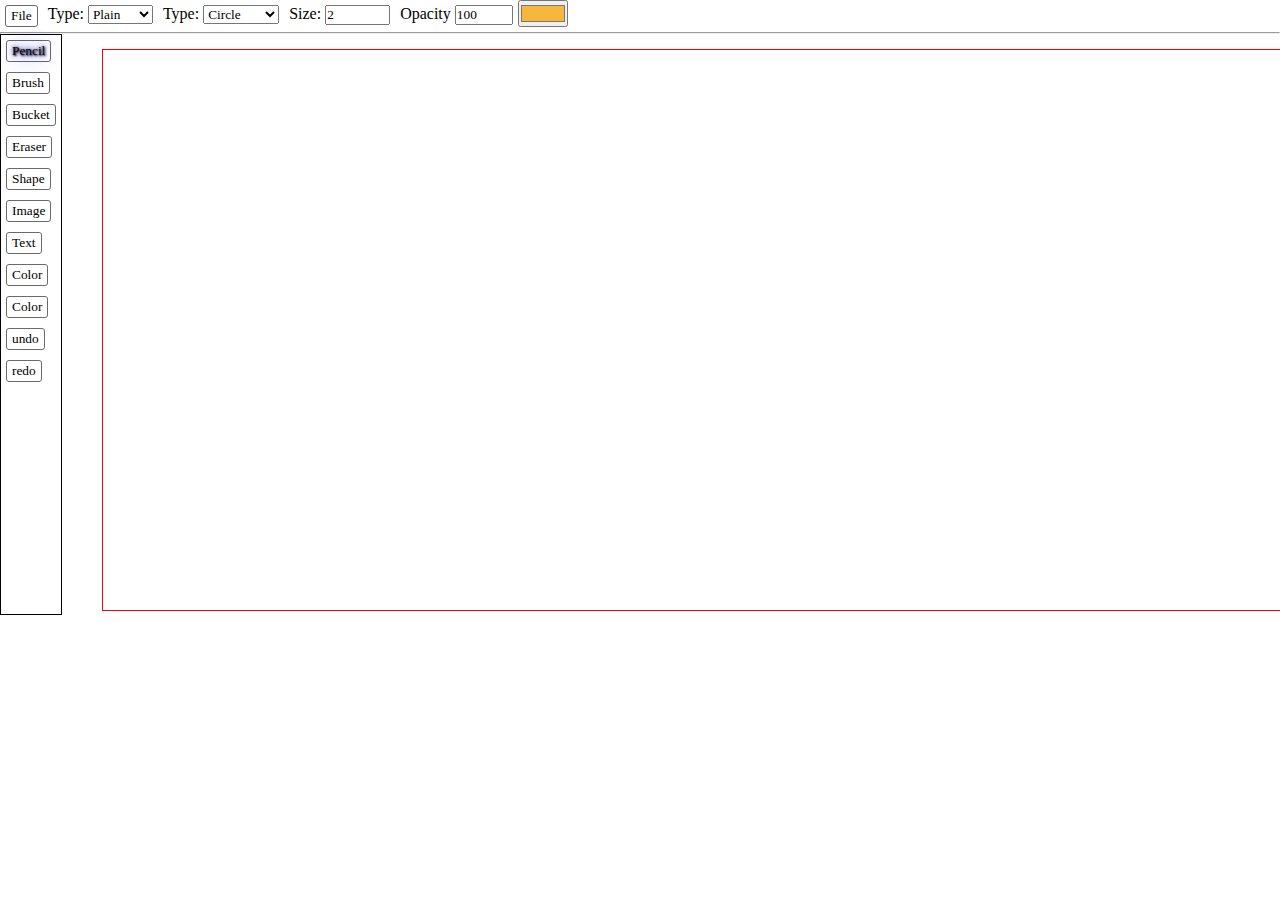
==== main.html @ 2b93b60b "First commit" ====
<!-- THINGS TO DOS -->
<!-- change they brush type ,,DONE -->
<!-- change brush size -->
<!-- change brush opasity -->
<!-- change brush settings -->
<!-- change brush save the canvas -->

<!-- choose default settings for each brush  -->
  <!-- HOW TO DO: create an object for each brush then for loop through each object to set settings -->
  <!-- save color setting for each obj when all the brush are ready -->
<!DOCTYPE html>
<html lang="en">
<head>
    <meta charset="UTF-8">
    <meta name="viewport" content="width=device-width, initial-scale=1.0">
    <title>PaintEi</title>
    <link rel="stylesheet" href="style.css">
</head>
<body>
    <!-- navbar -->
    <nav class="navbar">
        <ul class="nav">
            <li class="dropdown">
              <button class="dropbtn">File</button>
              <div class="dropdown-content" style="display: none;">
                <a href="#">New Image</a>
                <a href="#">Open Image</a>
                <a href="#">Save</a>
                <a href="#">Export</a>
                <a href="#">Undo</a>
                <a href="#">Redo</a>
              </div>
						</li>
            <li id="liPencil">
              <span>Type:</span>
              <span>
                <select id="brushes">
                  <option value="Plain" selected="true">Plain</option>
                  <option value="Sketchy">Sketchy</option>
                  <option value="Shaded">Shaded</option>
                  <option value="Web">Web</option>
                  <option value="Trail">Trail</option>
                  <option value="Ribbon">Ribbon</option>
                  <option value="Fur">Fur</option>
                </select>
              </span>
            </li>
            <li id="liCircle">
              <span>Type:</span>
              <span>
                <select id="shapes">
                  <option value="circle" selected="true">Circle</option>
                  <option value="line">Line</option>
                  <option value="rectangle">Rectangle</option>
                </select>
              </span>
            </li>
            <li id="liSize">
              <span>Size:</span>
              <span><input id="size" type="number" autocomplete="none" value="2" max="20" min="0.5" step="0.5"></span>
            </li>
            <li id="liOpacity">
              <span>Opacity</span>
              <span><input id="opacity" type="number" autocomplete="none" value="100" max="100" min="1"></span>
            </li>
            <input type="color" id="fcolor" name="body" value="#f6b73c">
        </ul>
        <hr>
    </nav>
    <main class="main">
      <div class="left-side">
        <button id="pencilbtn" class="btn-selected" type="button">Pencil</button><br>
        <button id="brushbtn">Brush</button><br>
        <button id="bucketlbtn">Bucket</button><br>
        <button id="eraserbtn">Eraser</button><br>
        <button id="shapebtn">Shape</button><br>
        <button id="imagebtn">Image</button><br>
        <button id="textbtn">Text</button><br>
        <button id="colorbtn">Color</button><br>
        <button id="colorbtn">Color</button><br>
        <button id="undobtn">undo</button><br>
        <button id="redobtn">redo</button><br>
      </div>
      <div class="right-side">
        <canvas id="painter" width="1200" height="560"></canvas>
        <canvas id="sketcher" width="1200" height="560"></canvas>
      </div> 
    </main>

    <script type="module" src="main.js"></script>
</body>
</html>
---- style.css ----
*{
    margin: 0;
    padding: 0;
    font-family: Georgia, 'Times New Roman', Times, serif;
}
.nav{
    display: flex;
    /* font-weight: 500; */
}
.nav li{
    list-style: none;
    padding: 5px 5px;
}
.dropbtn{
    padding: 2px 5px;
    background: white;
    outline: none;
    border: 1px solid rgb(107, 106, 106);
    border-radius: 3px;
}

.main{
    display: flex;
}
.left-side{
    /* float: left; */
    /* height: 100%; */
    /* position: fixed; */
    /* overflow-x: hidden; */
    /* width: 60px; */
    /* z-index: 1; */
    /* top: 10; */
    /* left: 0; */
    border: 1px solid black;
}
.left-side button{
    background: white;
    border: 1px solid rgb(107, 106, 106);
    border-radius: 3px;
    padding: 2px 5px;
    margin: 5px;
}
.btn-selected{
    background: rgb(36, 36, 36);
    /* color: white */
    text-shadow: 1px 1px 2px black, 0 0 25px blue, 0 0 5px darkblue;
}


.right-side{
    position: relative;
    align-items: baseline;
}
#painter{
    margin: 15px 0 0 40px;
    border: 1px solid black;
}
#sketcher{
    position: absolute;
    border: 1px solid red;
    top: 15px;
    left: 40px;
}
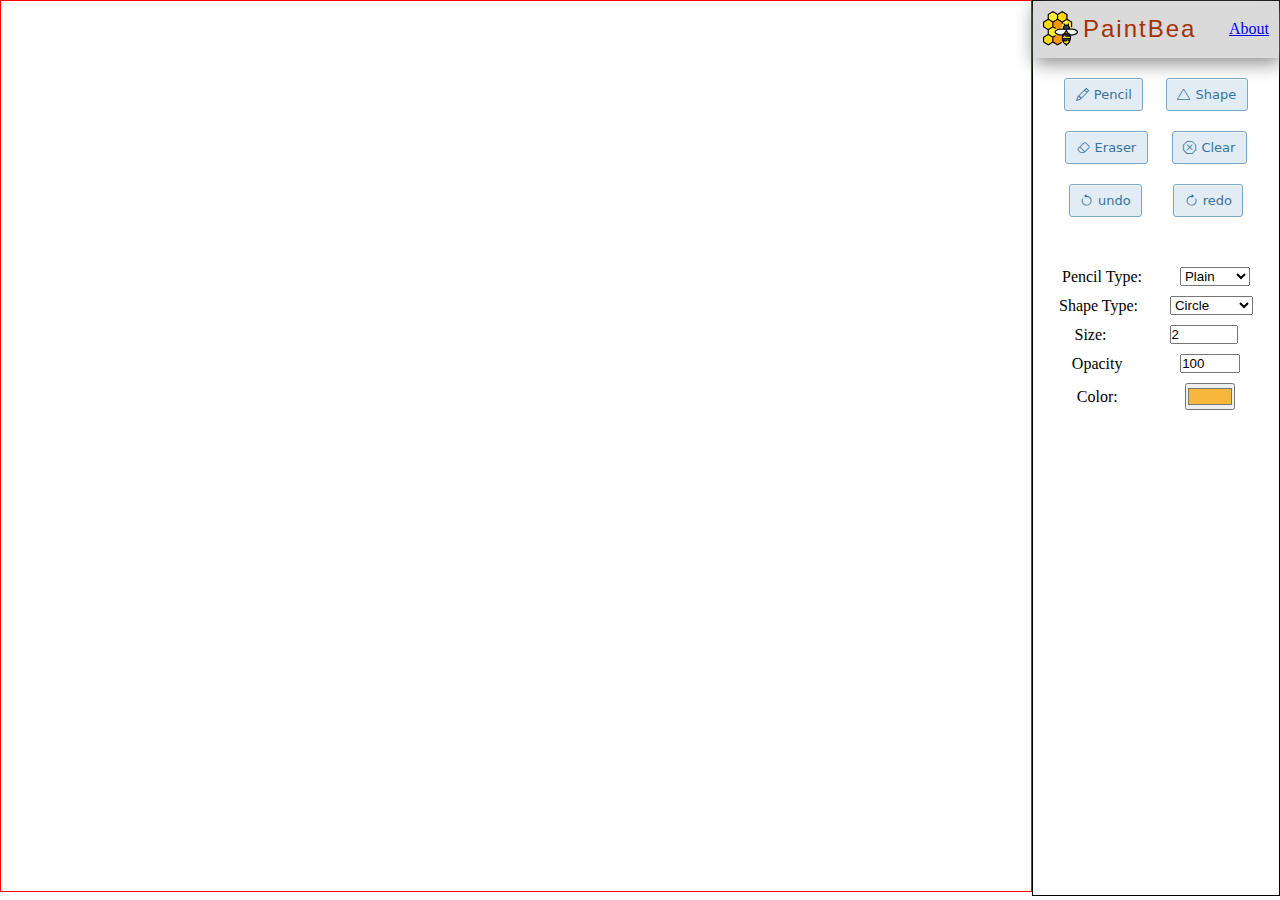
==== commit 0657416a: "changed the UI" ====
--- a/main.html
+++ b/main.html
@@ -15,76 +15,81 @@
     <meta name="viewport" content="width=device-width, initial-scale=1.0">
     <title>PaintEi</title>
     <link rel="stylesheet" href="style.css">
+    <link rel="stylesheet" href="https://cdn.jsdelivr.net/npm/bootstrap-icons@1.3.0/font/bootstrap-icons.css">
 </head>
 <body>
-    <!-- navbar -->
-    <nav class="navbar">
-        <ul class="nav">
-            <li class="dropdown">
-              <button class="dropbtn">File</button>
-              <div class="dropdown-content" style="display: none;">
-                <a href="#">New Image</a>
-                <a href="#">Open Image</a>
-                <a href="#">Save</a>
-                <a href="#">Export</a>
-                <a href="#">Undo</a>
-                <a href="#">Redo</a>
-              </div>
-						</li>
-            <li id="liPencil">
-              <span>Type:</span>
-              <span>
-                <select id="brushes">
-                  <option value="Plain" selected="true">Plain</option>
-                  <option value="Sketchy">Sketchy</option>
-                  <option value="Shaded">Shaded</option>
-                  <option value="Web">Web</option>
-                  <option value="Trail">Trail</option>
-                  <option value="Ribbon">Ribbon</option>
-                  <option value="Fur">Fur</option>
-                </select>
-              </span>
-            </li>
-            <li id="liCircle">
-              <span>Type:</span>
-              <span>
-                <select id="shapes">
-                  <option value="circle" selected="true">Circle</option>
-                  <option value="line">Line</option>
-                  <option value="rectangle">Rectangle</option>
-                </select>
-              </span>
-            </li>
-            <li id="liSize">
-              <span>Size:</span>
-              <span><input id="size" type="number" autocomplete="none" value="2" max="20" min="0.5" step="0.5"></span>
-            </li>
-            <li id="liOpacity">
-              <span>Opacity</span>
-              <span><input id="opacity" type="number" autocomplete="none" value="100" max="100" min="1"></span>
-            </li>
-            <input type="color" id="fcolor" name="body" value="#f6b73c">
-        </ul>
-        <hr>
-    </nav>
     <main class="main">
       <div class="left-side">
-        <button id="pencilbtn" class="btn-selected" type="button">Pencil</button><br>
-        <button id="brushbtn">Brush</button><br>
-        <button id="bucketlbtn">Bucket</button><br>
-        <button id="eraserbtn">Eraser</button><br>
-        <button id="shapebtn">Shape</button><br>
-        <button id="imagebtn">Image</button><br>
-        <button id="textbtn">Text</button><br>
-        <button id="colorbtn">Color</button><br>
-        <button id="colorbtn">Color</button><br>
-        <button id="undobtn">undo</button><br>
-        <button id="redobtn">redo</button><br>
+        <canvas id="painter"></canvas>
+        <canvas id="sketcher"></canvas>
       </div>
+
       <div class="right-side">
-        <canvas id="painter" width="1200" height="560"></canvas>
-        <canvas id="sketcher" width="1200" height="560"></canvas>
-      </div> 
+
+        <div class="title">
+          <img src="bee.png" alt="Website name" width="35">
+          <span><h2>Paint</h2></span><span><h2>Bea</h2></span>
+          <a href="#">About</a>
+        </div>
+        
+        <div class="action">
+          <div>
+            <button id="pencilbtn" type="button"><i class="bi bi-pencil"></i>Pencil</button>
+            <button id="shapebtn"><i class="bi bi-triangle"></i>Shape</button>
+          </div>
+          <div>
+            <button id="eraserbtn"><i class="bi bi-eraser"></i>Eraser</button>
+            <button id="eraserbtn"><i class="bi bi-x-octagon"></i>Clear</button>
+          </div>
+          <div>
+            <button id="undobtn"><i class="bi bi-arrow-counterclockwise"></i>undo</button>
+            <button id="redobtn"><i class="bi bi-arrow-clockwise"></i>redo</button>
+          </div>
+        </div>
+
+        <div class="option">
+          <div class="pencil-type">
+            <span>Pencil Type:</span>
+            <span>
+              <select id="brushes">
+                <option value="Plain" selected="true">Plain</option>
+                <option value="Sketchy">Sketchy</option>
+                <option value="Shaded">Shaded</option>
+                <option value="Web">Web</option>
+                <option value="Trail">Trail</option>
+                <option value="Ribbon">Ribbon</option>
+                <option value="Fur">Fur</option>
+              </select>
+            </span>
+          </div>
+
+          <div class="shape-type">
+            <span>Shape Type:</span>
+            <span>
+              <select id="shapes">
+                <option value="circle" selected="true">Circle</option>
+                <option value="line">Line</option>
+                <option value="rectangle">Rectangle</option>
+              </select>
+            </span>
+          </div>
+
+          <div class="canvas-size">
+            <span>Size:</span>
+            <span><input id="size" type="number" autocomplete="none" value="2" max="20" min="0.5" step="0.5"></span>
+          </div>
+
+          <div class="canvas-opacity">
+            <span>Opacity</span>
+            <span><input id="opacity" type="number" autocomplete="none" value="100" max="100" min="1"></span>
+          </div>
+          
+          <div class="canvas-color">
+            <span>Color:</span>
+            <input type="color" id="fcolor" name="body" value="#f6b73c">
+          </div>
+        </div>
+
     </main>
 
     <script type="module" src="main.js"></script>
--- a/style.css
+++ b/style.css
@@ -1,63 +1,114 @@
 *{
     margin: 0;
     padding: 0;
-    font-family: Georgia, 'Times New Roman', Times, serif;
-}
-.nav{
-    display: flex;
-    /* font-weight: 500; */
-}
-.nav li{
-    list-style: none;
-    padding: 5px 5px;
-}
-.dropbtn{
-    padding: 2px 5px;
-    background: white;
-    outline: none;
-    border: 1px solid rgb(107, 106, 106);
-    border-radius: 3px;
+    font-size: Arial, sans-serif;
 }
 
 .main{
     display: flex;
 }
-.left-side{
-    /* float: left; */
-    /* height: 100%; */
-    /* position: fixed; */
-    /* overflow-x: hidden; */
-    /* width: 60px; */
-    /* z-index: 1; */
-    /* top: 10; */
-    /* left: 0; */
+
+.right-side{
     border: 1px solid black;
-}
-.left-side button{
-    background: white;
-    border: 1px solid rgb(107, 106, 106);
-    border-radius: 3px;
-    padding: 2px 5px;
-    margin: 5px;
-}
-.btn-selected{
-    background: rgb(36, 36, 36);
-    /* color: white */
-    text-shadow: 1px 1px 2px black, 0 0 25px blue, 0 0 5px darkblue;
+    width: 250px;
 }
 
-
-.right-side{
-    position: relative;
-    align-items: baseline;
-}
 #painter{
-    margin: 15px 0 0 40px;
+    /* margin: 15px 0 0 40px; */
     border: 1px solid black;
 }
 #sketcher{
     position: absolute;
     border: 1px solid red;
-    top: 15px;
-    left: 40px;
+    top: 0px;
+    left: 0px;
 }
+
+.title {
+    background-color: rgb(218, 218, 218);
+    padding: 10px;
+    display: flex;
+    align-items: center;
+    border-bottom: 2px solid rgb(218, 218, 218);
+    box-shadow: 2px 5px 18px #888888;
+}
+.title h2 {
+    font-family: Arial, Helvetica, sans-serif;
+    font-weight: 400;
+    letter-spacing: 2px;
+}
+.title img{
+    margin-right: 5px;
+}
+.title span{
+    display: inline;
+}
+.title span{
+    color: #A23202;
+}
+.title a{
+    margin-left: auto;
+}
+
+.action {
+    text-align: center;
+    padding: 20px;
+}
+.action > div{
+    margin-bottom: 20px;
+    display: flex;
+    justify-content: space-around;
+}
+.action button {
+  background-color: #e1ecf4;
+  border-radius: 3px;
+  border: 1px solid #7aa7c7;
+  box-shadow: rgba(255, 255, 255, .7) 0 1px 0 0 inset;
+  box-sizing: border-box;
+  color: #39739d;
+  cursor: pointer;
+  display: inline-block;
+  font-family: -apple-system,system-ui,"Segoe UI","Liberation Sans",sans-serif;
+  font-size: 13px;
+  font-weight: 400;
+  line-height: 1.15385;
+  margin: 0;
+  outline: none;
+  padding: 8px .8em;
+  position: relative;
+  text-align: center;
+  text-decoration: none;
+  user-select: none;
+  -webkit-user-select: none;
+  touch-action: manipulation;
+  vertical-align: baseline;
+  white-space: nowrap;
+}
+.action button:hover,
+.action button:focus {
+  background-color: #b3d3ea;
+  color: #2c5777;
+}
+.action button:focus {
+  box-shadow: 0 0 0 4px rgba(0, 149, 255, .15);
+}
+.action button:active {
+  background-color: #a0c7e4;
+  box-shadow: none;
+  color: #2c5777;
+}
+.action button i{
+    margin-right: 5px;
+}
+
+.option {
+    padding: 10px;
+}
+.pencil-type, .shape-type, .canvas-size, .canvas-opacity, .canvas-color{
+    display: flex;
+    justify-content: space-around;
+    align-items: center;
+}
+.option div {
+    margin-bottom: 10px;
+}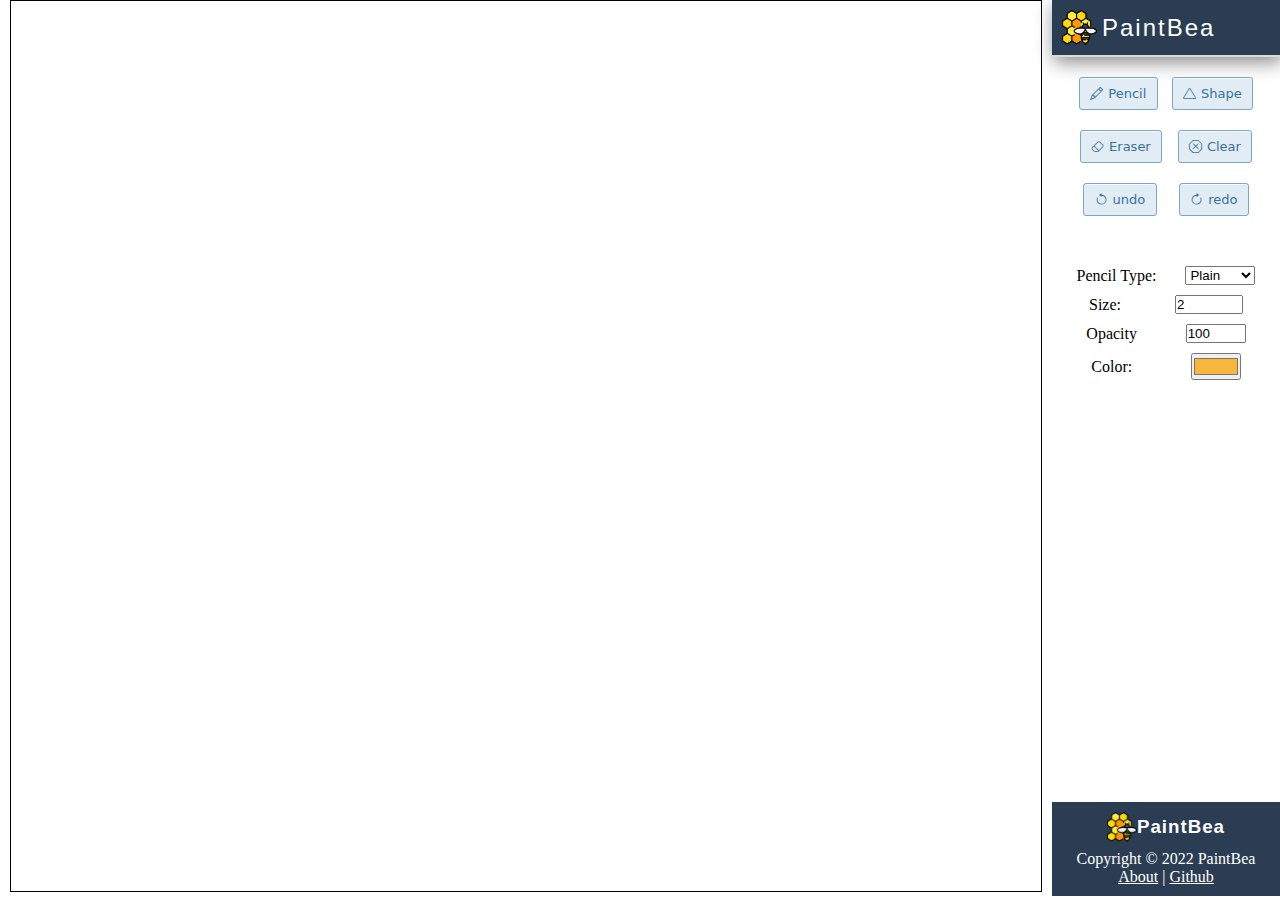
==== commit 787b0deb: "first commit" ====
--- a/main.html
+++ b/main.html
@@ -29,7 +29,6 @@
         <div class="title">
           <img src="bee.png" alt="Website name" width="35">
           <span><h2>Paint</h2></span><span><h2>Bea</h2></span>
-          <a href="#">About</a>
         </div>
         
         <div class="action">
@@ -39,7 +38,7 @@
           </div>
           <div>
             <button id="eraserbtn"><i class="bi bi-eraser"></i>Eraser</button>
-            <button id="eraserbtn"><i class="bi bi-x-octagon"></i>Clear</button>
+            <button id="clearbtn"><i class="bi bi-x-octagon"></i>Clear</button>
           </div>
           <div>
             <button id="undobtn"><i class="bi bi-arrow-counterclockwise"></i>undo</button>
@@ -48,6 +47,7 @@
         </div>
 
         <div class="option">
+          
           <div class="pencil-type">
             <span>Pencil Type:</span>
             <span>
@@ -88,8 +88,31 @@
             <span>Color:</span>
             <input type="color" id="fcolor" name="body" value="#f6b73c">
           </div>
+
+
         </div>
 
+        <div class="footer">
+
+          <div class="footer-title">
+            <img src="bee.png" alt="Website name" width="30">
+            <h3>PaintBea</h3>
+          </div>
+
+          <div class="copyright">
+            <p>Copyright &copy; 2022 PaintBea</p>
+          </div>
+          
+          <div class="footer-link">
+            <span><a href="#">About</a></span>
+            |
+            <span><a href="https://github.com/jhinger2121/paintEi">Github</a></span>
+            
+          </div>
+
+        </div>
+
+      </div>
     </main>
 
     <script type="module" src="main.js"></script>
--- a/style.css
+++ b/style.css
@@ -9,28 +9,32 @@
 }
 
 .right-side{
-    border: 1px solid black;
+    position: relative;
+    /* border: 1px solid black; */
     width: 250px;
+    /* height: 800px; */
+    margin-left: 10px;
 }
 
 #painter{
-    /* margin: 15px 0 0 40px; */
+    margin: 0px 0 0 10px;
     border: 1px solid black;
 }
 #sketcher{
     position: absolute;
-    border: 1px solid red;
+    border: 1px solid black;
     top: 0px;
-    left: 0px;
+    left: 10px;
 }
 
 .title {
-    background-color: rgb(218, 218, 218);
     padding: 10px;
     display: flex;
     align-items: center;
     border-bottom: 2px solid rgb(218, 218, 218);
     box-shadow: 2px 5px 18px #888888;
+    color: white;
+    background-color: #2a3d52;
 }
 .title h2 {
     font-family: Arial, Helvetica, sans-serif;
@@ -43,9 +47,7 @@
 .title span{
     display: inline;
 }
-.title span{
-    color: #A23202;
-}
+
 .title a{
     margin-left: auto;
 }
@@ -111,4 +113,27 @@
 }
 .option div {
     margin-bottom: 10px;
-}+}
+
+.footer {
+    text-align: center;
+    color: white;
+    background-color: #2a3d52;
+    padding: 10px;
+    width: 208px;
+    position: absolute;
+    bottom: 0px;
+    right: 0px
+}
+.footer-title {
+    display: flex;
+    justify-content: center;
+    align-items: center;
+    font-family: Arial, Helvetica, sans-serif;
+    font-weight: 10 !important;
+    letter-spacing: 1px;
+    margin-bottom: 8px;
+}
+.footer a {
+    color: white;
+}
